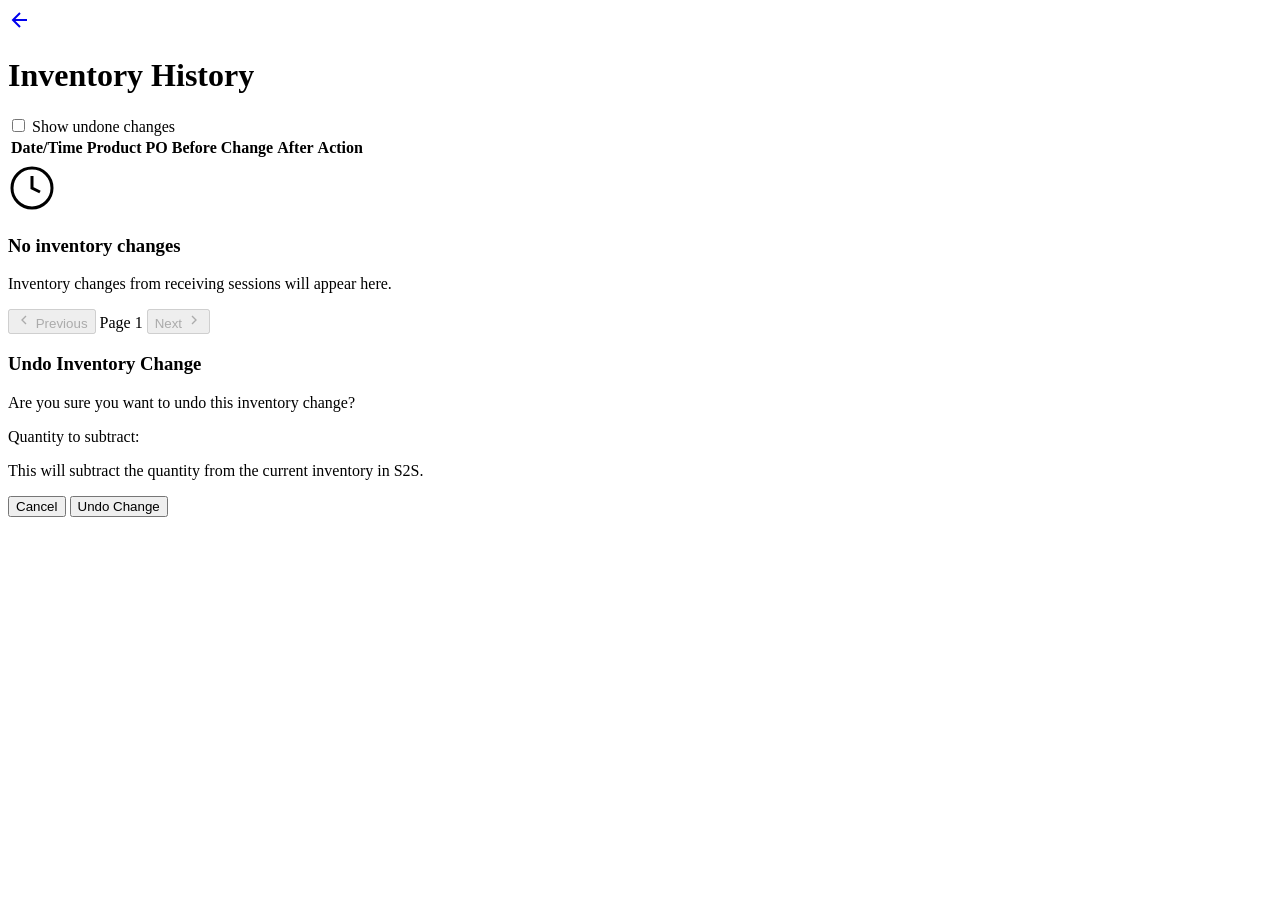
==== frontend/public/history.html @ b93abaa3 "feat: add inventory change history with undo capability Add system to track every inventory update d" ====
<!DOCTYPE html>
<html lang="en">
<head>
    <meta charset="UTF-8">
    <meta name="viewport" content="width=device-width, initial-scale=1.0, maximum-scale=1.0, user-scalable=no">
    <title>Inventory History - PO Checker</title>
    <link rel="preconnect" href="https://fonts.googleapis.com">
    <link rel="preconnect" href="https://fonts.gstatic.com" crossorigin>
    <link href="https://fonts.googleapis.com/css2?family=Inter:wght@400;500;600;700&display=swap" rel="stylesheet">
    <link rel="stylesheet" href="/css/style.css">
    <link rel="stylesheet" href="/css/history.css">
</head>
<body>
    <!-- Floating Back Icon -->
    <div class="floating-icon left">
        <a href="/settings.html" class="icon-btn" title="Back to Settings">
            <svg width="24" height="24" viewBox="0 0 24 24" fill="none" stroke="currentColor" stroke-width="2">
                <line x1="19" y1="12" x2="5" y2="12"></line>
                <polyline points="12 19 5 12 12 5"></polyline>
            </svg>
        </a>
    </div>

    <main class="container history-container page-content">
        <h1 class="page-title">Inventory History</h1>

        <!-- Filter Controls -->
        <div class="history-controls">
            <label class="toggle-label">
                <input type="checkbox" id="show-undone">
                <span class="toggle-slider"></span>
                <span class="toggle-text">Show undone changes</span>
            </label>
        </div>

        <!-- History Table -->
        <div class="history-table-wrapper">
            <table class="history-table" id="history-table">
                <thead>
                    <tr>
                        <th>Date/Time</th>
                        <th>Product</th>
                        <th>PO</th>
                        <th class="text-right">Before</th>
                        <th class="text-right">Change</th>
                        <th class="text-right">After</th>
                        <th class="text-center">Action</th>
                    </tr>
                </thead>
                <tbody id="history-body">
                    <tr>
                        <td colspan="7" class="loading-cell">
                            <div class="spinner"></div>
                        </td>
                    </tr>
                </tbody>
            </table>
        </div>

        <!-- Empty State -->
        <div class="empty-state hidden" id="empty-state">
            <div class="empty-state-icon">
                <svg width="48" height="48" viewBox="0 0 24 24" fill="none" stroke="currentColor" stroke-width="1.5">
                    <circle cx="12" cy="12" r="10"></circle>
                    <polyline points="12 6 12 12 16 14"></polyline>
                </svg>
            </div>
            <h3 class="empty-state-title">No inventory changes</h3>
            <p class="empty-state-desc">Inventory changes from receiving sessions will appear here.</p>
        </div>

        <!-- Pagination -->
        <div class="pagination" id="pagination">
            <button class="btn btn-outline btn-sm" id="prev-btn" disabled>
                <svg width="16" height="16" viewBox="0 0 24 24" fill="none" stroke="currentColor" stroke-width="2">
                    <polyline points="15 18 9 12 15 6"></polyline>
                </svg>
                Previous
            </button>
            <span class="pagination-info" id="pagination-info">Page 1</span>
            <button class="btn btn-outline btn-sm" id="next-btn" disabled>
                Next
                <svg width="16" height="16" viewBox="0 0 24 24" fill="none" stroke="currentColor" stroke-width="2">
                    <polyline points="9 18 15 12 9 6"></polyline>
                </svg>
            </button>
        </div>
    </main>

    <!-- Undo Confirmation Modal -->
    <div class="modal-overlay hidden" id="undo-modal">
        <div class="modal">
            <div class="modal-header">
                <h3 class="modal-title">Undo Inventory Change</h3>
            </div>
            <div class="modal-body">
                <p class="undo-warning">Are you sure you want to undo this inventory change?</p>
                <div class="undo-details">
                    <div class="undo-product" id="undo-product-name"></div>
                    <div class="undo-qty">
                        <span class="undo-qty-label">Quantity to subtract:</span>
                        <span class="undo-qty-value" id="undo-qty-value"></span>
                    </div>
                </div>
                <p class="undo-note">This will subtract the quantity from the current inventory in S2S.</p>
            </div>
            <div class="modal-footer">
                <button class="btn btn-outline" id="undo-cancel">Cancel</button>
                <button class="btn btn-danger" id="undo-confirm">Undo Change</button>
            </div>
        </div>
    </div>

    <div id="toast" class="toast"></div>

    <script src="/js/history.js"></script>
</body>
</html>
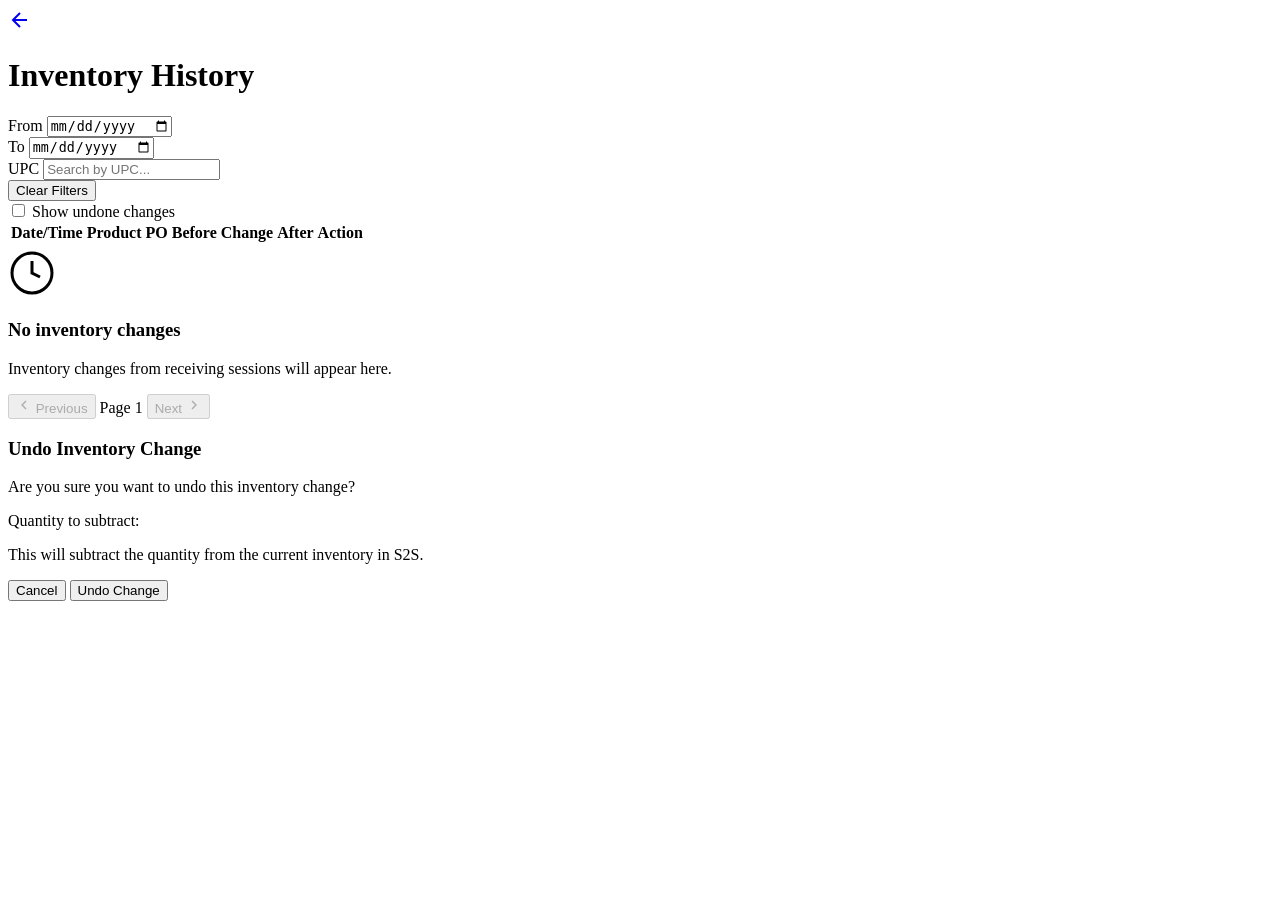
==== commit bb262227: "feat: add date range and UPC filters to inventory history page Add filter bar with date range (from/" ====
--- a/frontend/public/history.html
+++ b/frontend/public/history.html
@@ -24,7 +24,24 @@
     <main class="container history-container page-content">
         <h1 class="page-title">Inventory History</h1>
 
-        <!-- Filter Controls -->
+        <!-- Filter Bar -->
+        <div class="filter-bar">
+            <div class="filter-group">
+                <label for="date-from">From</label>
+                <input type="date" id="date-from" class="filter-input">
+            </div>
+            <div class="filter-group">
+                <label for="date-to">To</label>
+                <input type="date" id="date-to" class="filter-input">
+            </div>
+            <div class="filter-group filter-group-upc">
+                <label for="upc-search">UPC</label>
+                <input type="text" id="upc-search" class="filter-input" placeholder="Search by UPC...">
+            </div>
+            <button class="btn btn-outline btn-sm clear-filters-btn" id="clear-filters">Clear Filters</button>
+        </div>
+
+        <!-- Toggle Controls -->
         <div class="history-controls">
             <label class="toggle-label">
                 <input type="checkbox" id="show-undone">
